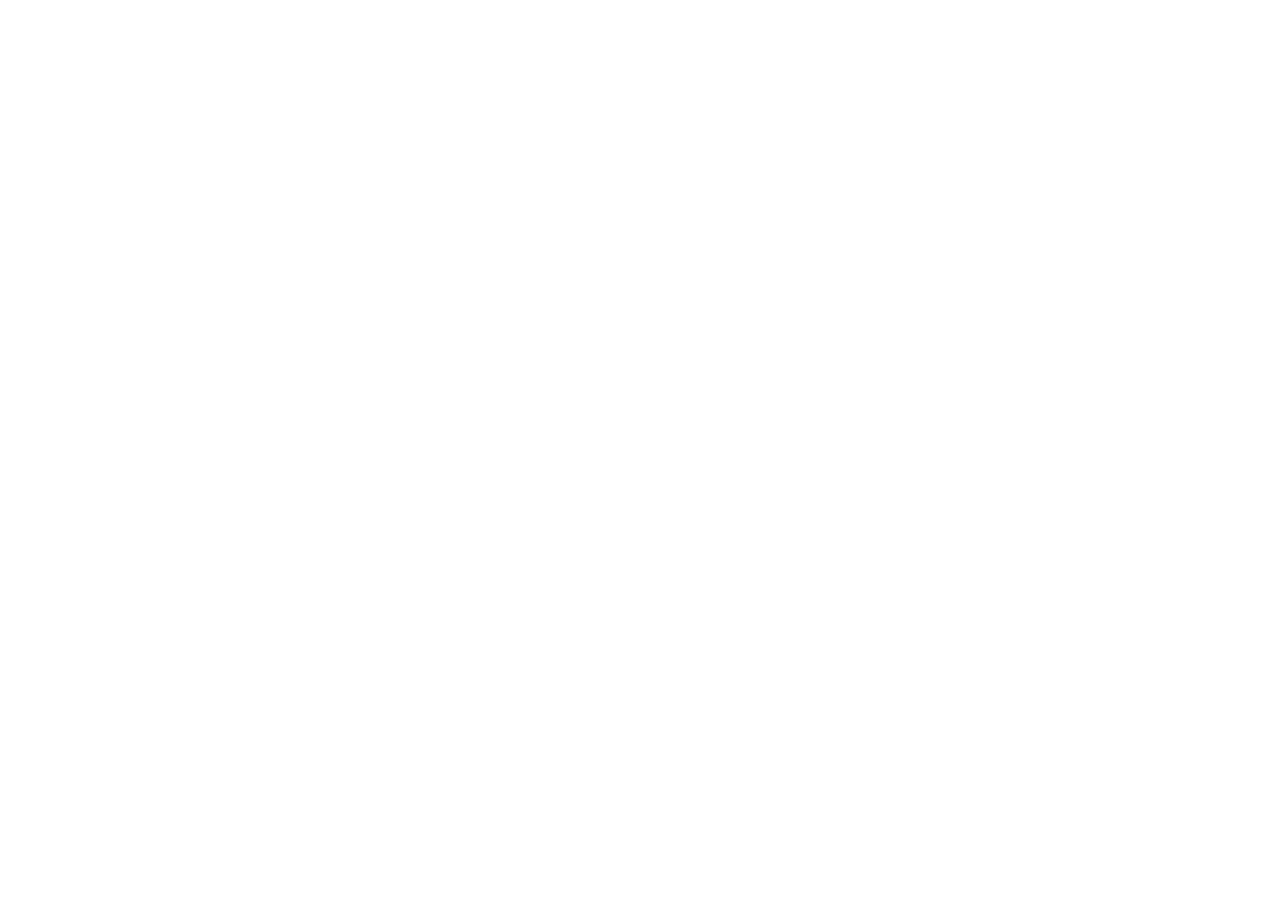
==== index.html @ 06f33c8e "initial commit" ====
<!DOCTYPE html>
<html lang="en">
<head>
    <meta charset="UTF-8">
    <meta http-equiv="X-UA-Compatible" content="IE=edge">
    <meta name="viewport" content="width=device-width, initial-scale=1.0">
    <title>Blythe ___________</title>
    <link rel="stylesheet" href="assets/style.css">
</head>
<body>
    

    <script src="assets/main.js"></script>
</body>
</html>
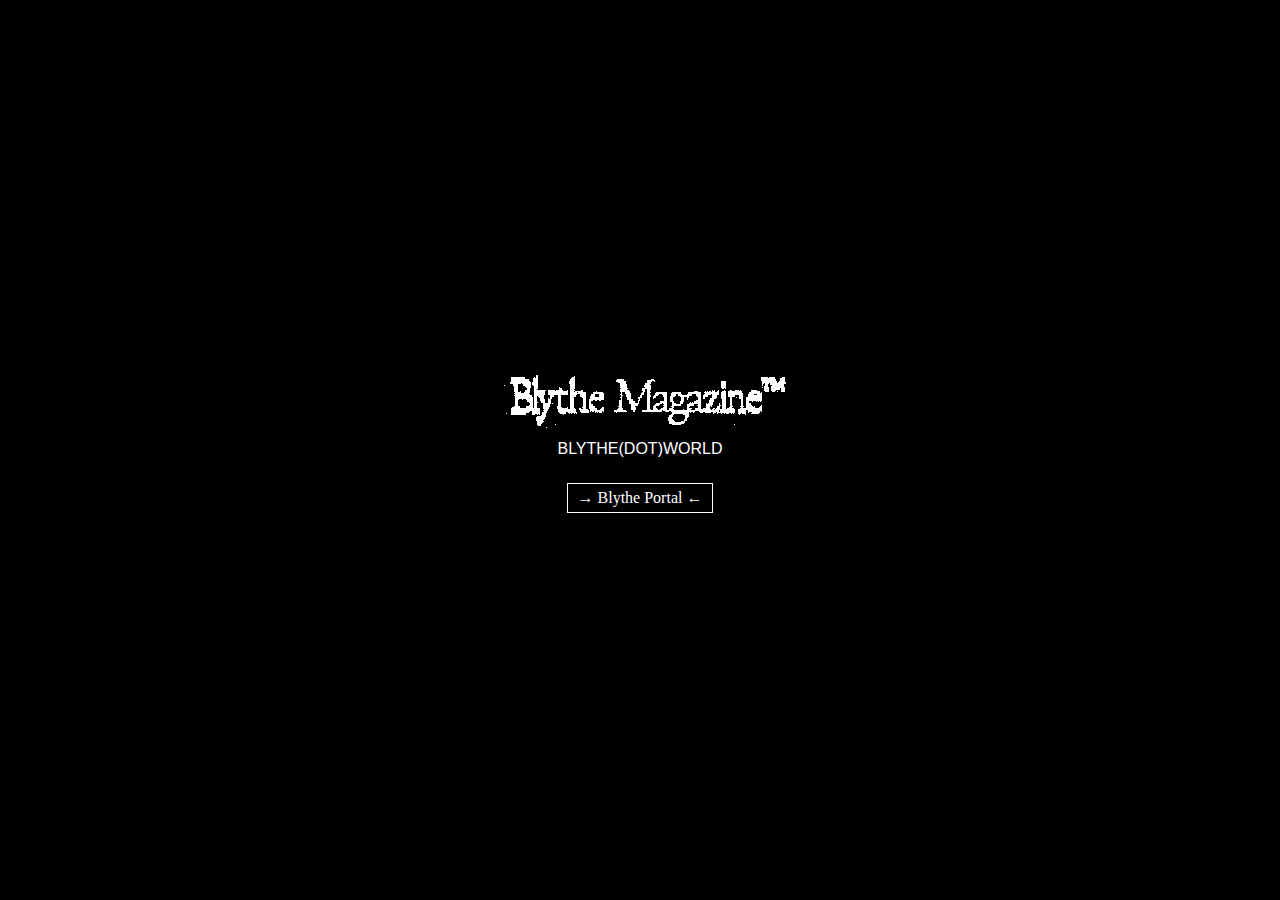
==== commit 1d42dd4c: "Pre Page" ====
--- a/index.html
+++ b/index.html
@@ -4,11 +4,19 @@
     <meta charset="UTF-8">
     <meta http-equiv="X-UA-Compatible" content="IE=edge">
     <meta name="viewport" content="width=device-width, initial-scale=1.0">
-    <title>Blythe ___________</title>
+    <title>Blythe(dot)World</title>
     <link rel="stylesheet" href="assets/style.css">
 </head>
 <body>
-    
+    <div class="wrapper">
+        <div class="logo-wrapper">
+            <img src="assets/logo.gif" alt="">
+        </div>
+
+        <p>BLYTHE(DOT)WORLD</p>
+        <a href="https://bio.site/blythe.magazine">→ Blythe Portal ←</a>
+        
+    </div>
 
     <script src="assets/main.js"></script>
 </body>
--- a/assets/style.css
+++ b/assets/style.css
@@ -0,0 +1,44 @@
+* {
+    margin: 0;
+    padding: 0;
+    box-sizing: border-box;
+}
+
+body {
+    background-color: black;
+    height: 100vh;
+    width: 100vw;
+    color: white;
+    font-family: sans-serif;
+}
+.wrapper {
+    height: 100%;
+    width: 100%;
+    display: flex;
+    justify-content: center;
+    align-items: center;
+    flex-direction: column;
+}
+
+.logo-wrapper {
+    width: 300px;
+}
+
+.logo-wrapper img {
+    width: 100%;
+    image-rendering: pixelated;
+}
+
+a {
+    margin: 25px;
+    border: solid 1px white;
+    padding: 5px 10px; 
+    font-family: serif;
+    color: white;
+    text-decoration: none;
+}
+
+a:hover, a:focus {
+   background: white;
+}
+
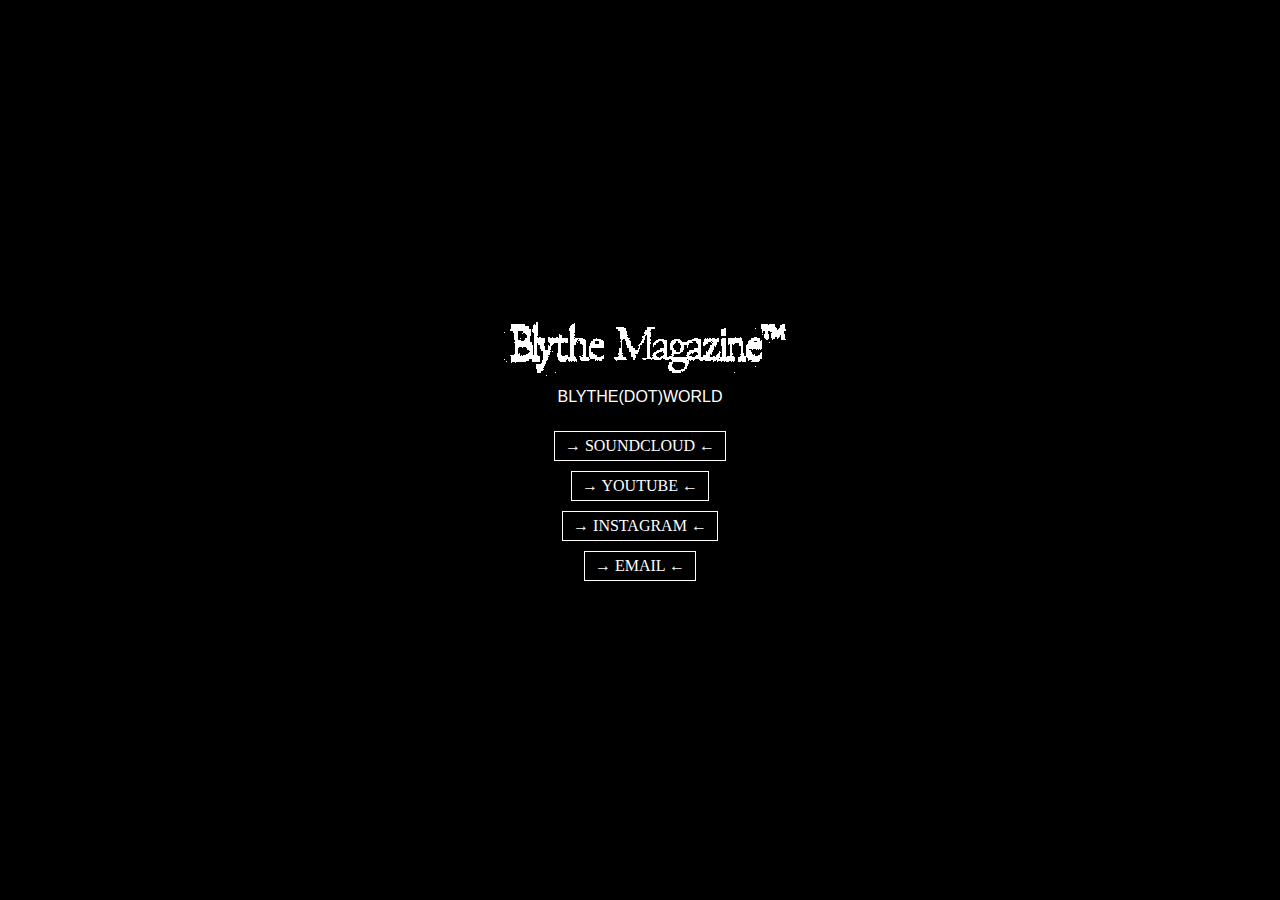
==== commit 5467196b: "New updates" ====
--- a/index.html
+++ b/index.html
@@ -14,7 +14,13 @@
         </div>
 
         <p>BLYTHE(DOT)WORLD</p>
-        <a href="https://bio.site/blythe.magazine">→ Blythe Portal ←</a>
+        <div class="link-box">
+            <a href="https://soundcloud.com/blythe-magazine">→ SOUNDCLOUD ←</a>
+            <a href="https://youtube.com/@blythemagazine">→ YOUTUBE ←</a>
+            <a href="https://instagram.com/blythe.magazine">→ INSTAGRAM ←</a>
+            <a href="mailto:contact@blythe.world">→ EMAIL ←</a>
+
+        </div>
         
     </div>
 
--- a/assets/style.css
+++ b/assets/style.css
@@ -20,6 +20,14 @@
     flex-direction: column;
 }
 
+.link-box {
+    margin-top:25px;
+    display: flex;
+    justify-content: center;
+    align-items: center;
+    flex-direction: column;
+}
+
 .logo-wrapper {
     width: 300px;
 }
@@ -30,7 +38,7 @@
 }
 
 a {
-    margin: 25px;
+    margin-bottom: 10px;
     border: solid 1px white;
     padding: 5px 10px; 
     font-family: serif;
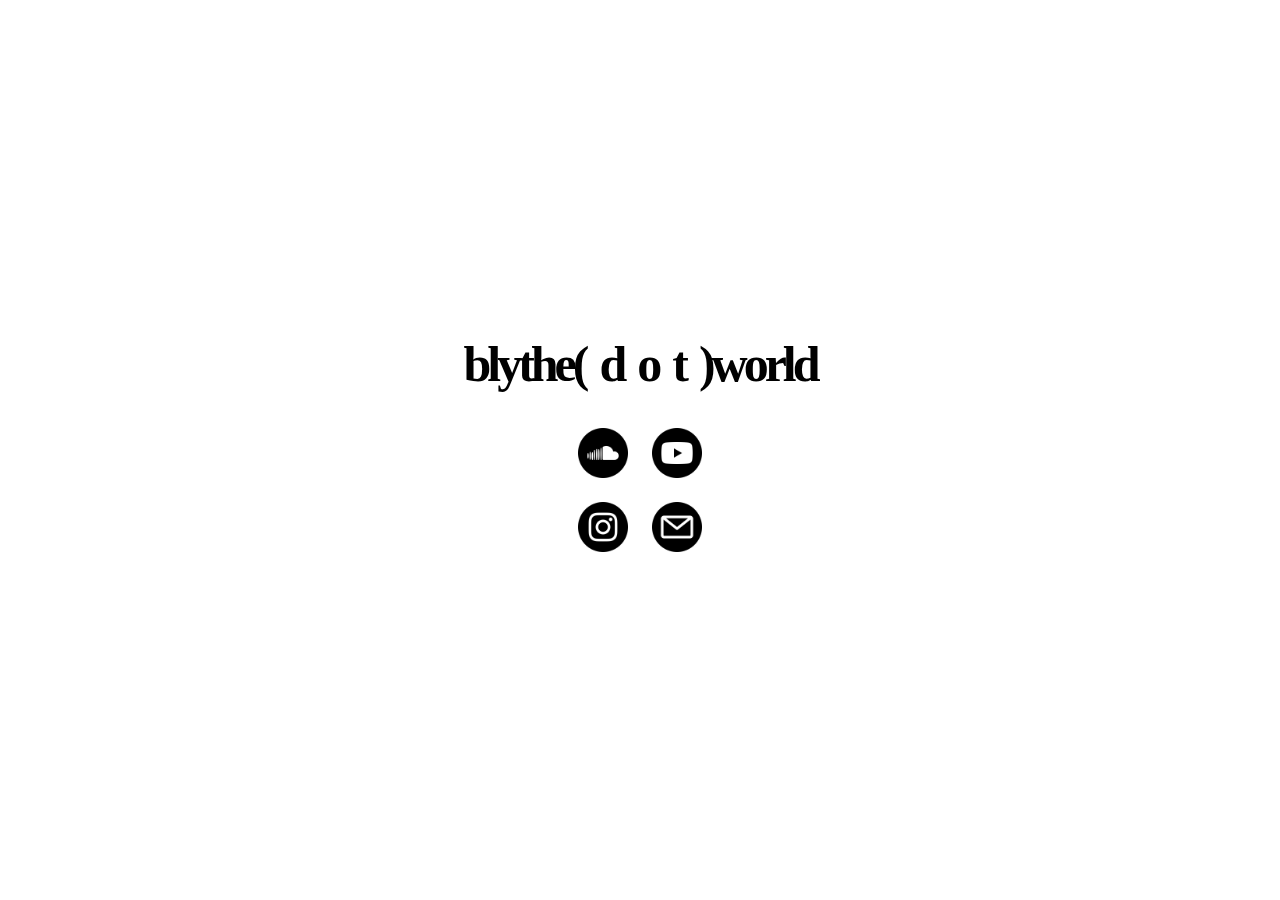
==== commit 55db4361: "New Scheme" ====
--- a/index.html
+++ b/index.html
@@ -5,25 +5,27 @@
     <meta http-equiv="X-UA-Compatible" content="IE=edge">
     <meta name="viewport" content="width=device-width, initial-scale=1.0">
     <title>Blythe(dot)World</title>
-    <link rel="stylesheet" href="assets/style.css">
+    <link rel="stylesheet" href="./assets/style.css">
 </head>
 <body>
     <div class="wrapper">
-        <div class="logo-wrapper">
-            <img src="assets/logo.gif" alt="">
+        <!-- BLYTHE WORLD LOGO -->
+        <h1>blythe<span class="dotSpan"><span class="dotSpace">(dot</span>)</span>world</h1>
+
+        <div class="link-box">
+            <div class="link-row">
+                <a href="https://soundcloud.com/blythe-magazine"><img src="./assets/soundcloud-logo.png" alt=""></a>
+                <a href="https://youtube.com/@blythemagazine"><img src="./assets/youtube.png" alt=""></a>
+            </div>
+            <div class="link-row">
+                <a href="https://instagram.com/blythe.magazine"><img src="./assets/instagram.png" alt=""></a>
+                <a href="mailto:contact@blythe.world"><img src="./assets/email.png" alt=""></a>
+            </div>
         </div>
 
-        <p>BLYTHE(DOT)WORLD</p>
-        <div class="link-box">
-            <a href="https://soundcloud.com/blythe-magazine">→ SOUNDCLOUD ←</a>
-            <a href="https://youtube.com/@blythemagazine">→ YOUTUBE ←</a>
-            <a href="https://instagram.com/blythe.magazine">→ INSTAGRAM ←</a>
-            <a href="mailto:contact@blythe.world">→ EMAIL ←</a>
-
-        </div>
         
     </div>
 
-    <script src="assets/main.js"></script>
+    <script src="./assets/main.js"></script>
 </body>
 </html>--- a/assets/style.css
+++ b/assets/style.css
@@ -5,10 +5,10 @@
 }
 
 body {
-    background-color: black;
+    /* background-color: black; */
     height: 100vh;
     width: 100vw;
-    color: white;
+    /* color: white; */
     font-family: sans-serif;
 }
 .wrapper {
@@ -37,16 +37,46 @@
     image-rendering: pixelated;
 }
 
-a {
+/* a {
     margin-bottom: 10px;
-    border: solid 1px white;
+    border: solid 1px  white;
     padding: 5px 10px; 
     font-family: serif;
     color: white;
     text-decoration: none;
+} */
+
+.link-box a{
+    margin: 10px;
 }
 
-a:hover, a:focus {
-   background: white;
+.link-row {
+    margin: 10px;
 }
 
+a img {
+    width: 50px;
+    height: 50px;
+}
+
+a:hover img, a:focus img{
+   opacity: 0.5;
+}
+
+@font-face {
+    font-family: "htBold";
+    src: url('happy-times-NG_bold_master_web.woff2') format('woff2')
+}
+@font-face {
+    font-family: "htReg";
+    src: url('happy-times-NG_regular_master_web.woff2') format('woff2')
+}
+@font-face {
+    font-family: "htItalic";
+    src: url('happy-times-NG_italic_master_web.woff2') format('woff2')
+}
+h1 {
+    font-family: "htBold";
+    font-size: 50px;
+    letter-spacing: -4px;
+}
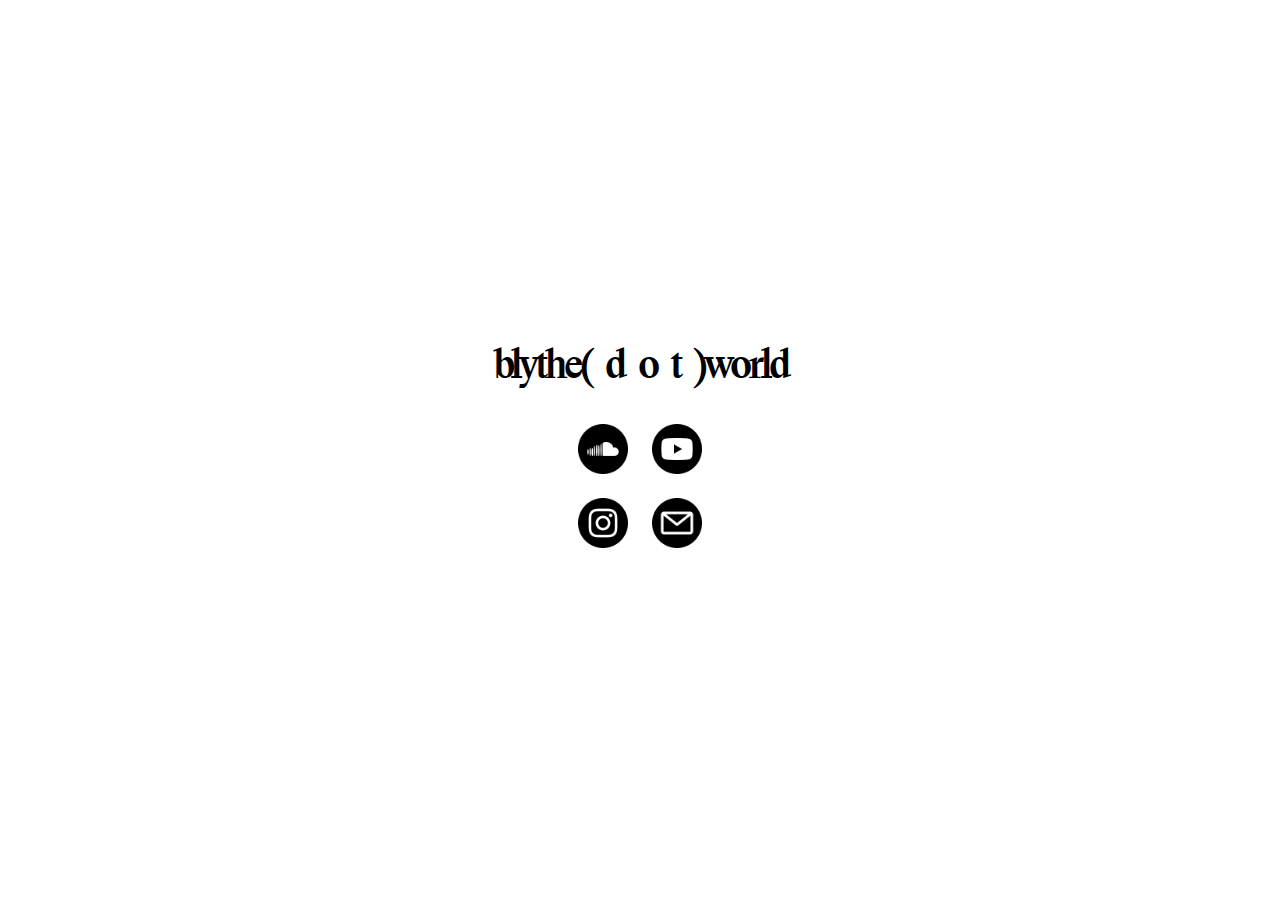
==== commit 1a324cc4: "FIX LINKS" ====
--- a/index.html
+++ b/index.html
@@ -14,8 +14,8 @@
 
         <div class="link-box">
             <div class="link-row">
-                <a href="https://soundcloud.com/blythe-magazine"><img src="./assets/soundcloud-logo.png" alt=""></a>
-                <a href="https://youtube.com/@blythemagazine"><img src="./assets/youtube.png" alt=""></a>
+                <a href="https://soundcloud.com/blythe-dot-world"><img src="./assets/soundcloud-logo.png" alt=""></a>
+                <a href="https://youtube.com/@blythedotworld"><img src="./assets/youtube.png" alt=""></a>
             </div>
             <div class="link-row">
                 <a href="https://instagram.com/blythe.magazine"><img src="./assets/instagram.png" alt=""></a>
--- a/assets/style.css
+++ b/assets/style.css
@@ -65,18 +65,24 @@
 
 @font-face {
     font-family: "htBold";
-    src: url('happy-times-NG_bold_master_web.woff2') format('woff2')
+    src: url('happy-times-NG_bold_master_web.woff2') format('woff2'),
+    url('happy-times-NG_bold_master_web.woff') format('woff'),
+    url('happy-times-NG_bold_master_web.ttf') format('truetype')
 }
 @font-face {
     font-family: "htReg";
-    src: url('happy-times-NG_regular_master_web.woff2') format('woff2')
+    src: url('happy-times-NG_regular_master_web.woff2') format('woff2'),
+    url('happy-times-NG_regular_master_web.woff') format('woff'),
+    url('happy-times-NG_regular_master_web.ttf') format('truetype')
 }
 @font-face {
     font-family: "htItalic";
-    src: url('happy-times-NG_italic_master_web.woff2') format('woff2')
+    src: url('happy-times-NG_italic_master_web.woff2') format('woff2'),
+    url('happy-times-NG_italic_master_web.woff') format('woff'),
+    url('happy-times-NG_italic_master_web.ttf') format('truetype')
 }
 h1 {
     font-family: "htBold";
-    font-size: 50px;
+    font-size: 40px;
     letter-spacing: -4px;
 }
